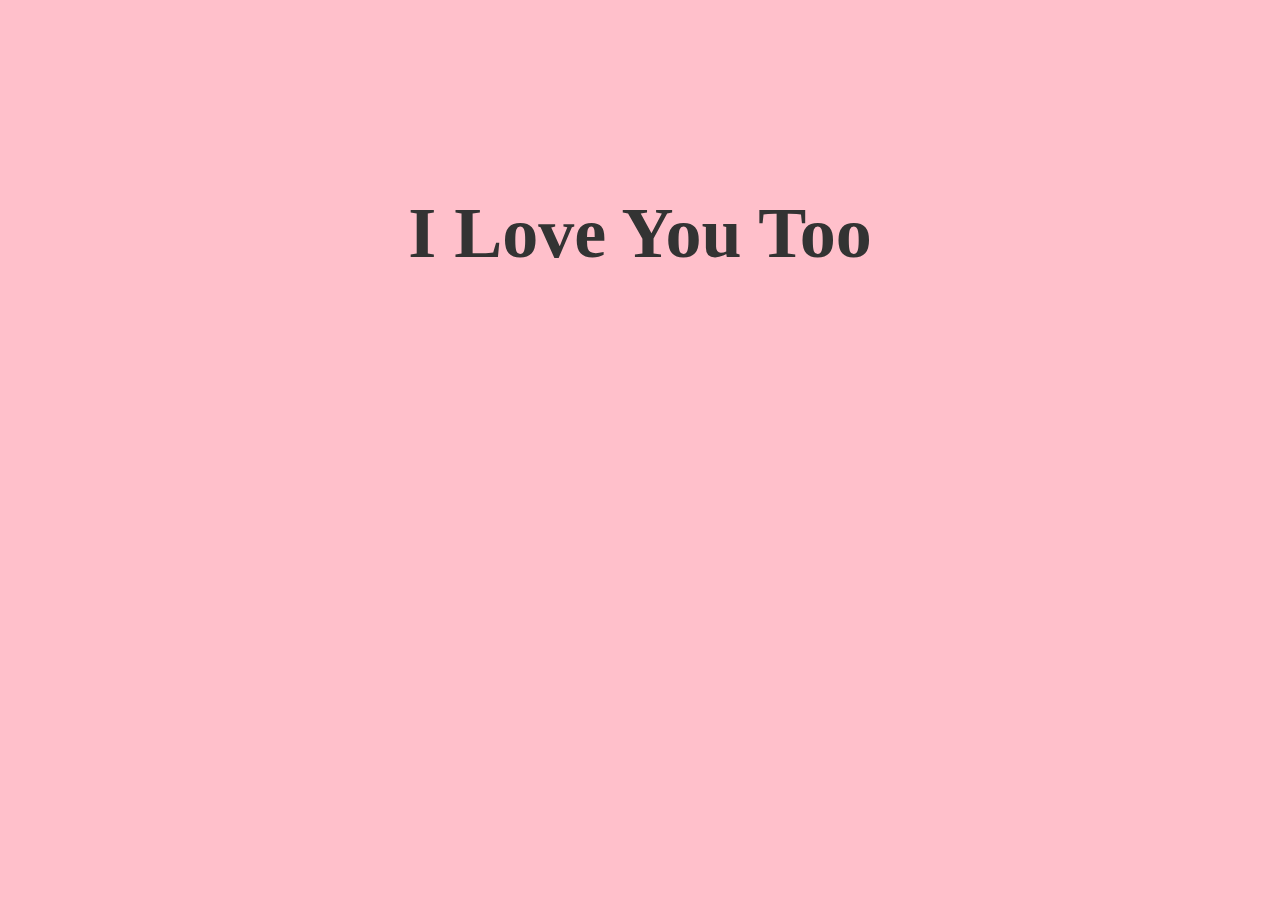
==== yes.html @ a8b13e35 "Add files via upload" ====
<!DOCTYPE html>
<html>
<head>
	<meta charset="utf-8">
	<meta http-equiv="X-UA-Compatible" content="IE=edge">
	<title>Yes mood</title>
	<link rel="stylesheet" href="style.css">
</head>
<body>
	<div class="container">
		<div class="yes">
			<h2>I Love You Too</h2>

		</div>
	</div>
</body>
</html>
---- style.css ----
*{
	padding: 0;
	margin: 0;
	outline:0;
}
.container{
	height: 100vh;
	width: 100vw;
	text-align:center;
	color:#333;
	background: pink;

}
.love,.yes,.no{padding-top: 15%;
		
		}
.love span{color:red;}
h2{font-size: 72px;margin-bottom: 20px;}
a{font-size: 24px;text-decoration: none;padding: 5px 10px;
	margin-top: 20px;border:3px solid #ddd; border-radius: 10px;}
#no{color:red; background: #eee;margin-right: 50px;}
#yes{color:green;background: #eee;}
}
.yes img{
	height: 30px;
	width: 30px;
	animation: image 4s linear infinite;
}
.no img{
	height: 300px;
	width: 300px;
}
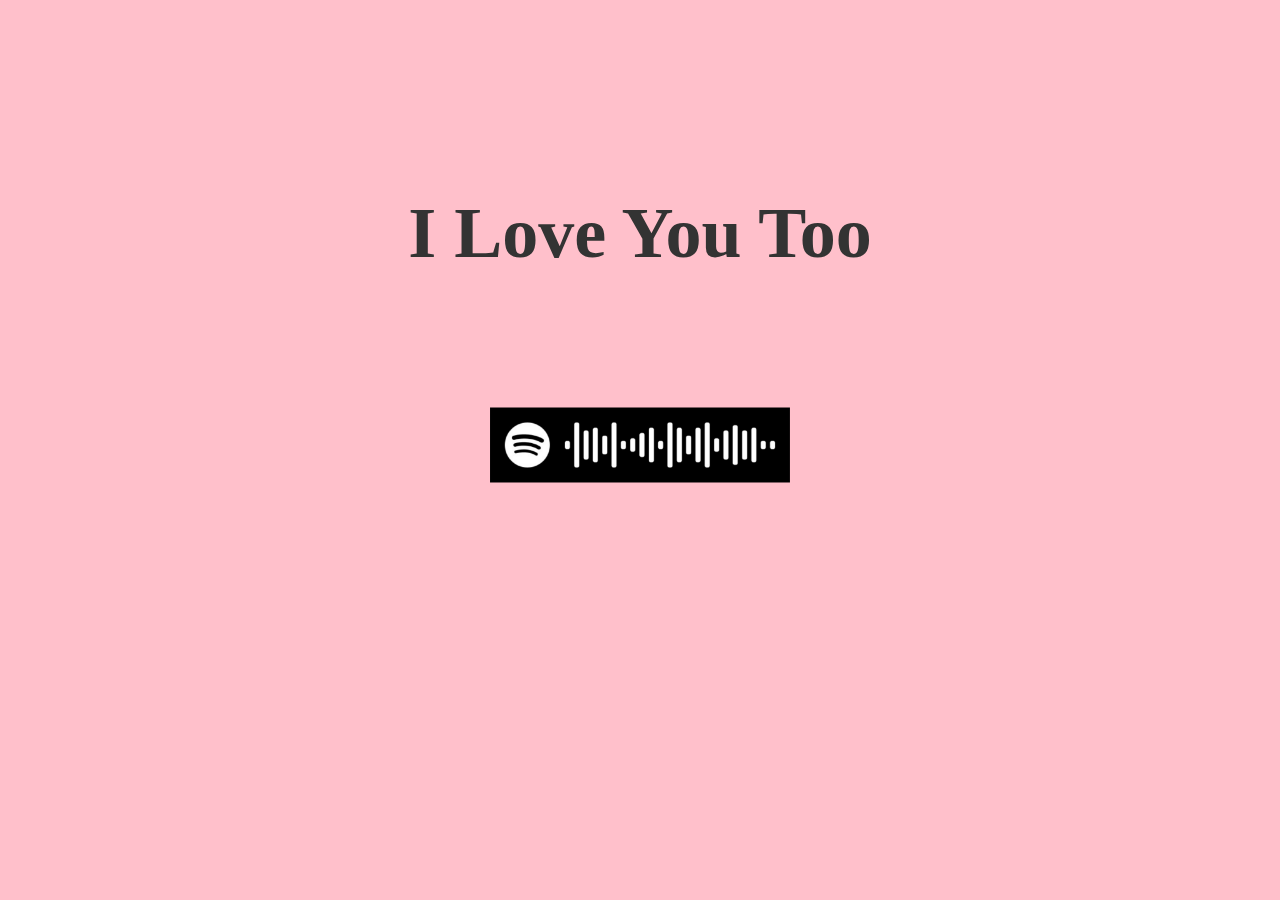
==== commit 24a89dfd: "yes.html" ====
--- a/yes.html
+++ b/yes.html
@@ -10,8 +10,9 @@
 	<div class="container">
 		<div class="yes">
 			<h2>I Love You Too</h2>
+			<img src="spotify.png" width="300" height="300">
 
 		</div>
 	</div>
 </body>
-</html>+</html>
